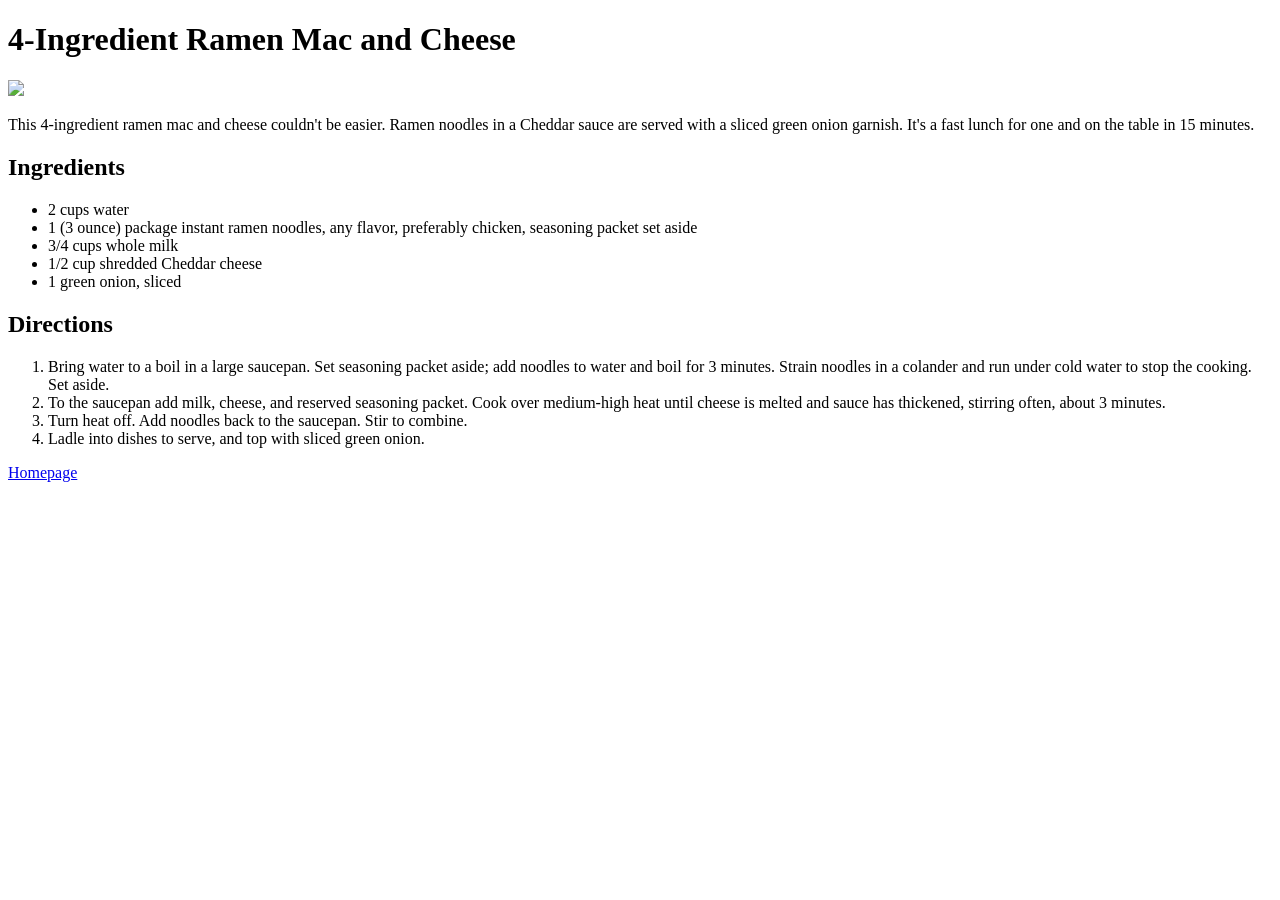
==== recipes/4-ingredientramenmacandcheese.html @ f0aa46b1 "Add final link to final recipe in index fille" ====
<!DOCTYPE html>
<html lang="en">
<head>
    <meta charset="UTF-8">
    <title>Document</title>
</head>
<body>
    <h1>4-Ingredient Ramen Mac and Cheese</h1>
    <img src="https://www.allrecipes.com/thmb/sNRlGObN-cC5J2hktxfd1uDYm1c=/750x0/filters:no_upscale():max_bytes(150000):strip_icc()/11923081-4-ingredient-ramen-mac-and-cheese-VAT-Beauty-4x3-6690dba450054f098f9069e814b1f6fe.jpg">
    <p>This 4-ingredient ramen mac and cheese couldn't be easier. Ramen noodles in a Cheddar sauce are served with a sliced green onion garnish. It's a fast lunch for one and on the table in 15 minutes.</p>
    <h2>Ingredients</h2>
    <ul>
        <li>2 cups water</li>
        <li>1 (3 ounce) package instant ramen noodles, any flavor, preferably chicken, seasoning packet set aside</li>
        <li>3/4 cups whole milk</li>
        <li>1/2 cup shredded Cheddar cheese</li>
        <li>1 green onion, sliced</li>
    </ul>
    <h2>Directions</h2>
    <ol>
        <li> Bring water to a boil in a large saucepan. Set seasoning packet aside; add noodles to water and boil for 3 minutes. 
            Strain noodles in a colander and run under cold water to stop the cooking. Set aside. </li>
        <li> To the saucepan add milk, cheese, and reserved seasoning packet. 
            Cook over medium-high heat until cheese is melted and sauce has thickened, stirring often, about 3 minutes.</li>
        <li>Turn heat off. Add noodles back to the saucepan. Stir to combine.</li>
        <li>Ladle into dishes to serve, and top with sliced green onion.</li>
    </ol>
<a href="../index.html">Homepage</a>
</body>
</html>
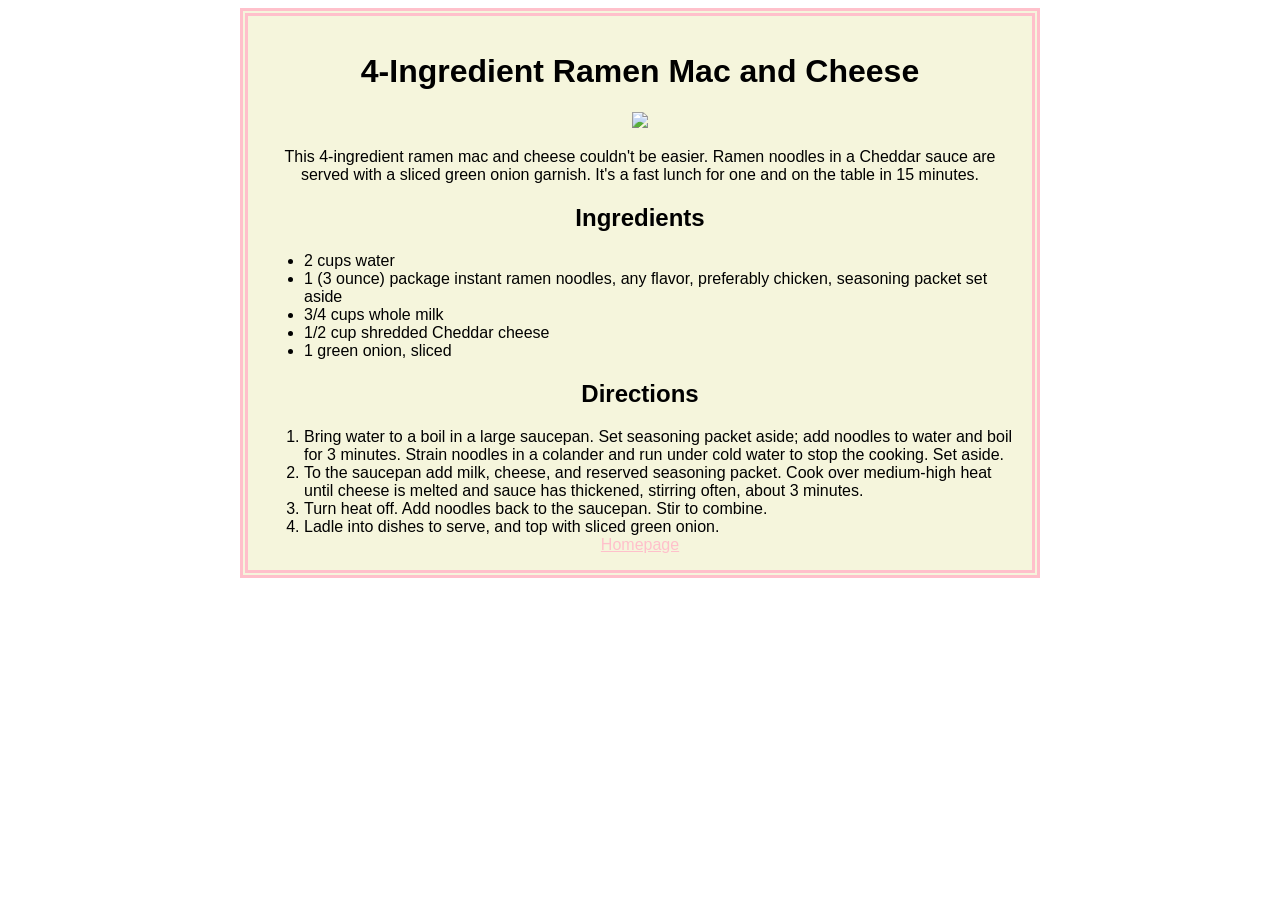
==== commit 8bd1fd90: "add styling to ramen mac and cheese page" ====
--- a/recipes/4-ingredientramenmacandcheese.html
+++ b/recipes/4-ingredientramenmacandcheese.html
@@ -3,8 +3,10 @@
 <head>
     <meta charset="UTF-8">
     <title>Document</title>
+    <link rel="stylesheet" href="/styleSheet/recipepage.css">
 </head>
 <body>
+    <div class="container">
     <h1>4-Ingredient Ramen Mac and Cheese</h1>
     <img src="https://www.allrecipes.com/thmb/sNRlGObN-cC5J2hktxfd1uDYm1c=/750x0/filters:no_upscale():max_bytes(150000):strip_icc()/11923081-4-ingredient-ramen-mac-and-cheese-VAT-Beauty-4x3-6690dba450054f098f9069e814b1f6fe.jpg">
     <p>This 4-ingredient ramen mac and cheese couldn't be easier. Ramen noodles in a Cheddar sauce are served with a sliced green onion garnish. It's a fast lunch for one and on the table in 15 minutes.</p>
@@ -26,5 +28,6 @@
         <li>Ladle into dishes to serve, and top with sliced green onion.</li>
     </ol>
 <a href="../index.html">Homepage</a>
+    </div>
 </body>
 </html>
--- a/styleSheet/recipepage.css
+++ b/styleSheet/recipepage.css
@@ -0,0 +1,36 @@
+html {
+box-sizing: border-box;
+}
+
+*,
+*::before,
+*::after {
+box-sizing: inherit;
+}
+
+a:link {
+color: pink;
+}
+
+a:visited {
+color: #ed6fff;
+}
+
+body {
+font-family: 'Franklin Gothic Medium', 'Arial Narrow', Arial, sans-serif;
+}
+
+.container {
+background-color: beige;
+border: double 0.5em pink;
+width: 800px;
+margin: 0 auto;
+padding: 1em;
+text-align: center;
+}
+
+ul, ol {
+display: table;
+margin: 0 auto; 
+text-align: left; 
+}
